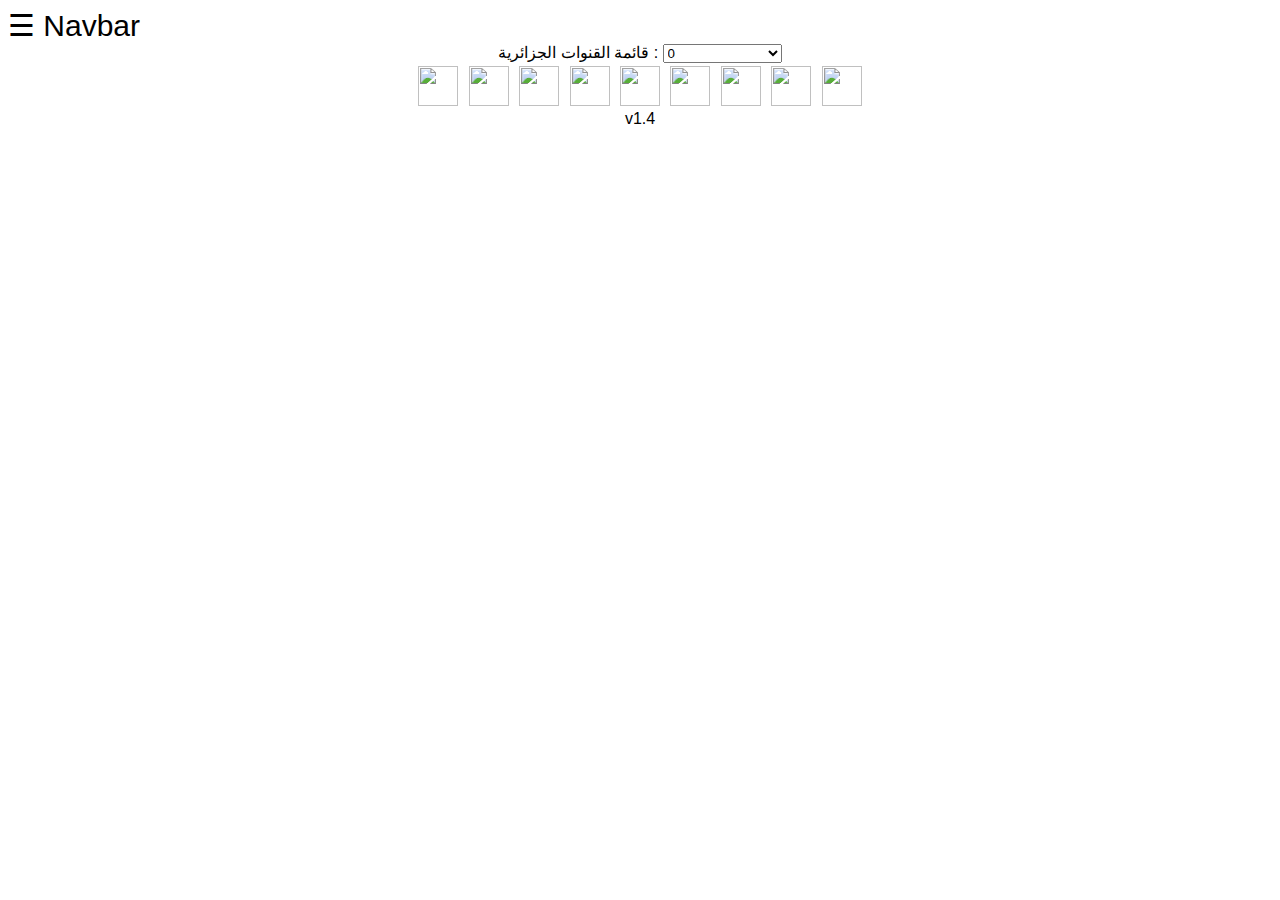
==== live/index.html @ 0da111e1 "Update index.html" ====
<head>
  <meta name="viewport" content="width=device-width, initial-scale=1">
  <title >
    القنوات الجزائرية مباشر
  </title>
<link href="https://vjs.zencdn.net/7.2.3/video-js.css" rel="stylesheet">




<!-- JS code -->
<!-- If you'd like to support IE8 (for Video.js versions prior to v7) -->
<script src="https://vjs.zencdn.net/ie8/ie8-version/videojs-ie8.min.js"></script>
<script src="https://cdnjs.cloudflare.com/ajax/libs/videojs-contrib-hls/5.14.1/videojs-contrib-hls.js"></script>
<script src="https://vjs.zencdn.net/7.2.3/video.js"></script>




<style>
body {
font-family: "Lato", sans-serif;
}

.sidenav {
  height: 100%;
  width: 0;
  position: fixed;
  z-index: 1;
  top: 0;
  left: 0;
  background-color: #111;
  overflow-x: hidden;
  transition: 0.5s;
  padding-top: 60px;
}

.sidenav a {
  padding: 8px 8px 8px 32px;
  text-decoration: none;
  font-size: 25px;
  color: #818181;
  display: block;
  transition: 0.3s;
}

.sidenav a:hover {
  color: #f1f1f1;
}

.sidenav .closebtn {
  position: absolute;
  top: 0;
  right: 25px;
  font-size: 36px;
  margin-left: 50px;
}

@media screen and (max-height: 450px) {
  .sidenav {padding-top: 15px;}
  .sidenav a {font-size: 18px;}
}
select option img{
height:10px;
width:10px;
}
iframe{
width:90%;
max-width:460px;
border:none;
}
#logo img{
width:50px;
height:50px;
margin-top:-50px;
}
#cnl img{
width:40px;
height:40px;
margin:3px;
}
</style>
</head>

<span style="font-size:30px;cursor:pointer" onclick="openNav()">&#9776; Navbar</span><center><div id='logo'></div>
<div>
  قائمة القنوات الجزائرية : 
<select onchange="lv(this.value, this.options[this.selectedIndex].text)">
  <option value='0' selected hidden="true">0</option>
  <option value='1' >Algerie 3</option>
  <option value='2' hidden=true>barber tv</option>
  <option value='3'>Beur tv</option>
  <option value='4'>Canal Algérie</option>
  <option value='5'>Dzair tv</option>
  <option value='6'>Echorouk TV</option>
  <option value="7">El Djazairia One</option>
  <option value="8">Ennahar TV</option>
  <option value="9">ENTV algerie 1</option>
  <option value="10">Samira TV</option>
  
  
</select>
</div>

<div>
  <div id="out">
  </div>
  <div id='cnl'>
<img src='http://hta.backoffice.easybroadcast.fr/channel/1_picture.png'>
<img src='http://hta.backoffice.easybroadcast.fr/channel/2_picture.png' hidden=true>
<img src='http://hta.backoffice.easybroadcast.fr/channel/3_picture.png'>
<img src='http://hta.backoffice.easybroadcast.fr/channel/4_picture.png'>
<img src='http://hta.backoffice.easybroadcast.fr/channel/5_picture.png'>
<img src='http://hta.backoffice.easybroadcast.fr/channel/6_picture.png'>
<img src='http://hta.backoffice.easybroadcast.fr/channel/7_picture.png'>
<img src='http://hta.backoffice.easybroadcast.fr/channel/8_picture.png'>
<img src='http://hta.backoffice.easybroadcast.fr/channel/9_picture.png'>
<img src='http://hta.backoffice.easybroadcast.fr/channel/10_picture.png'>
  </div>
  
</div>


</head>
<body>

<div id="mySidenav" class="sidenav">
  <a href="javascript:void(0)" class="closebtn" onclick="closeNav()">&times;</a>
  <a href="#about" onclick='abt()'>About</a>
  <a href='https://bit.ly/2ULlio7'>Facebook Page</a>
</div>


<script>
function abt(){
alert("Welcome all to this app for online Tv Broadcast .\n watch for free (No ads / No Acount / Easy).. \n by : Free2Watch 😎👍");
}
var nav=document.getElementById("mySidenav");
function openNav() {
nav.style.width = "250px";
}
function closeNav() {
nav.style.width = "0";
}
</script>


<script>
//https://token.kube.easybroadcast.fr/authtoken?url=http://apphta.easybroadcast.fr/apphta
/*
"http://www.elahmad.com/tv/algeria_live.php?id=el_djazairia",//2
  "https://playtv.fr/player/embed/canal-algerie/",//3
  "https://ennahar.dzsecurity.net/embed/player.php",//4
  ,//"http://www.elahmad.com/tv/algeria_live.php?id=algeria3",//1
*/
function httpGet()
  {
    var xmlHttp = null;

    xmlHttp = new XMLHttpRequest();
    xmlHttp.open( "GET", "https://token.kube.easybroadcast.fr/authtoken?url=http://apphta.easybroadcast.fr/apphta", false );
    xmlHttp.send( null );
    return xmlHttp.responseText;
  }
var lvc=["http://41.111.166.173:8081/live",//0
"/A3/",//1
"",//2
"/Beur_TV/",//3
"/CanalAlgerie/",//4
"/DzairTV_abr/",//5
"/Echorouk_TV/",//6
"/EL_DJAZAIRIA_TV/",//7
"/ennahartv_abr/",//8
"/ENTV/",//9
"/SAMIRA_TV/",//10
/*"//",//1
"//",//12
"//",//13
"//",//14*/
  ];
var lvj=["",//0
"1",//1
"2",//2
"3",//3
"4",//4
"5",//5
"6",//6
"7",//7
"8",//8
"9",//9
"10",//10
""];
  function lv(i, nn){
    
    a=lvc[0];
    b=lvc[i];
    c="playlist.m3u8";
    d=lvj[i];
vds=a+b+c;
    /*
    <img src='http://hta.backoffice.easybroadcast.fr/channel/"+d+"_picture.png'>
    */
document.getElementById('logo').innerHTML="<img id='logo'src='http://hta.backoffice.easybroadcast.fr/channel/"+d+"_picture.png'><div id='ttl'>"+nn+"</div>";
document.title=" القنوات الجزائرية " +nn;
document.getElementById('out').innerHTML="<video id='hls-ex'  class='video-js vjs-default-skin' allowfullscreen='allowfullscreen'mozallowfullscreen='mozallowfullscreen'msallowfullscreen='msallowfullscreen'oallowfullscreen='oallowfullscreen'webkitallowfullscreen='webkitallowfullscreen' controls><source type='application/x-mpegURL' src='"+a+b+c+httpGet()+"'></video>";         
//alert("your new video is \n "+i);


var player = videojs('hls-ex');
player.play();
  };


</script>
    v1.4
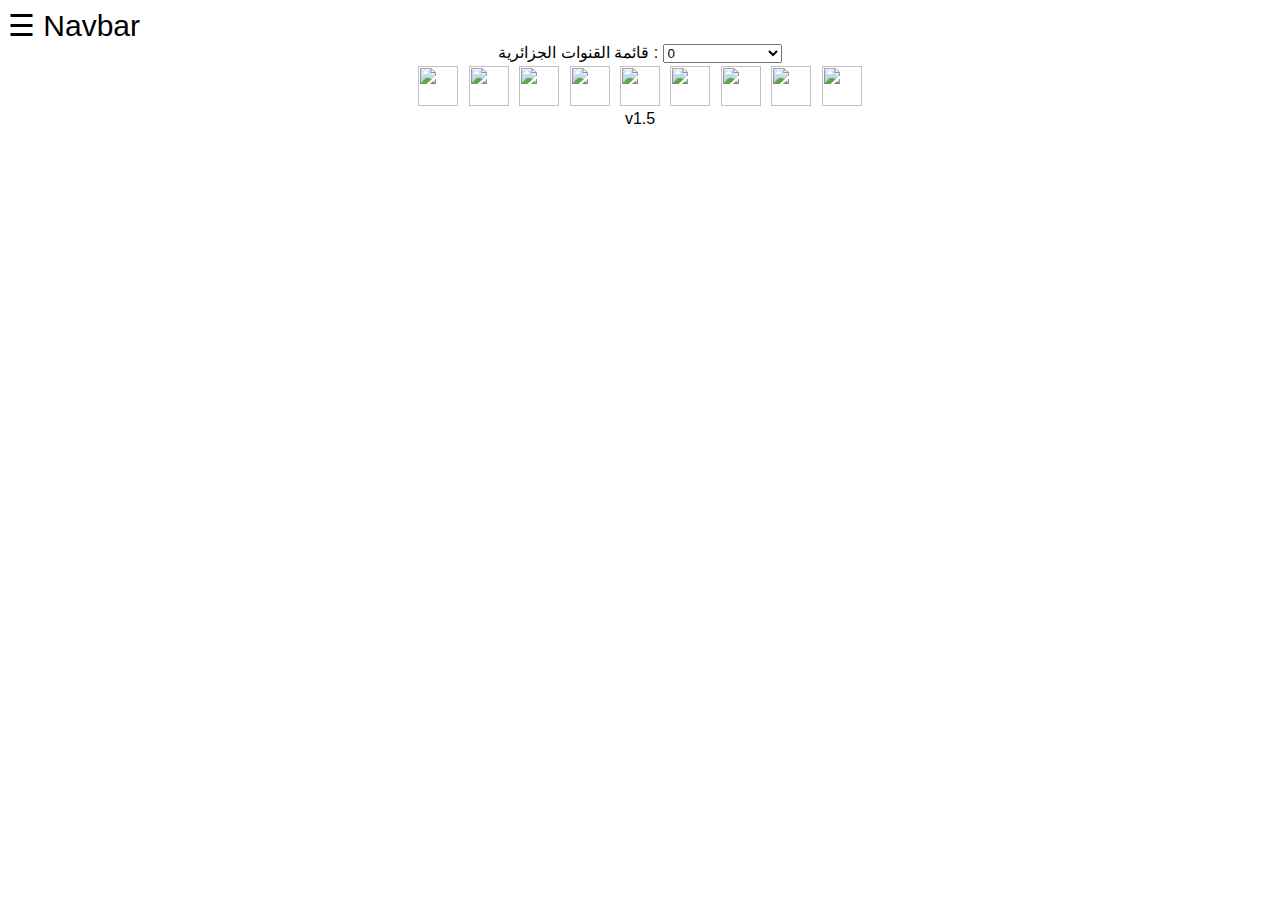
==== commit 3108b6c8: "Update index.html" ====
--- a/live/index.html
+++ b/live/index.html
@@ -3,17 +3,7 @@
   <title >
     القنوات الجزائرية مباشر
   </title>
-<link href="https://vjs.zencdn.net/7.2.3/video-js.css" rel="stylesheet">
-
-
-
-
-<!-- JS code -->
-<!-- If you'd like to support IE8 (for Video.js versions prior to v7) -->
-<script src="https://vjs.zencdn.net/ie8/ie8-version/videojs-ie8.min.js"></script>
-<script src="https://cdnjs.cloudflare.com/ajax/libs/videojs-contrib-hls/5.14.1/videojs-contrib-hls.js"></script>
-<script src="https://vjs.zencdn.net/7.2.3/video.js"></script>
-
+<script src="https://cdn.jsdelivr.net/npm/hls.js@latest"></script>
 
 
 
@@ -202,15 +192,21 @@
     */
 document.getElementById('logo').innerHTML="<img id='logo'src='http://hta.backoffice.easybroadcast.fr/channel/"+d+"_picture.png'><div id='ttl'>"+nn+"</div>";
 document.title=" القنوات الجزائرية " +nn;
-document.getElementById('out').innerHTML="<video id='hls-ex'  class='video-js vjs-default-skin' allowfullscreen='allowfullscreen'mozallowfullscreen='mozallowfullscreen'msallowfullscreen='msallowfullscreen'oallowfullscreen='oallowfullscreen'webkitallowfullscreen='webkitallowfullscreen' controls><source type='application/x-mpegURL' src='"+a+b+c+httpGet()+"'></video>";         
+document.getElementById('out').innerHTML="<video id='video' allowfullscreen='allowfullscreen'mozallowfullscreen='mozallowfullscreen'msallowfullscreen='msallowfullscreen'oallowfullscreen='oallowfullscreen'webkitallowfullscreen='webkitallowfullscreen' controls><source type='application/x-mpegURL' src='"+a+b+c+httpGet()+"'></video>";         
 //alert("your new video is \n "+i);
 
-
-var player = videojs('hls-ex');
-player.play();
+  if(Hls.isSupported()) {
+    var video = document.getElementById('video');
+    var hls = new Hls();
+    hls.loadSource(a+b+c);
+    hls.attachMedia(video);
+    hls.on(Hls.Events.MANIFEST_PARSED,function() {
+      video.play();
+  });
+ }
   };
 
 
 </script>
-    v1.4
-
+    v1.5
+
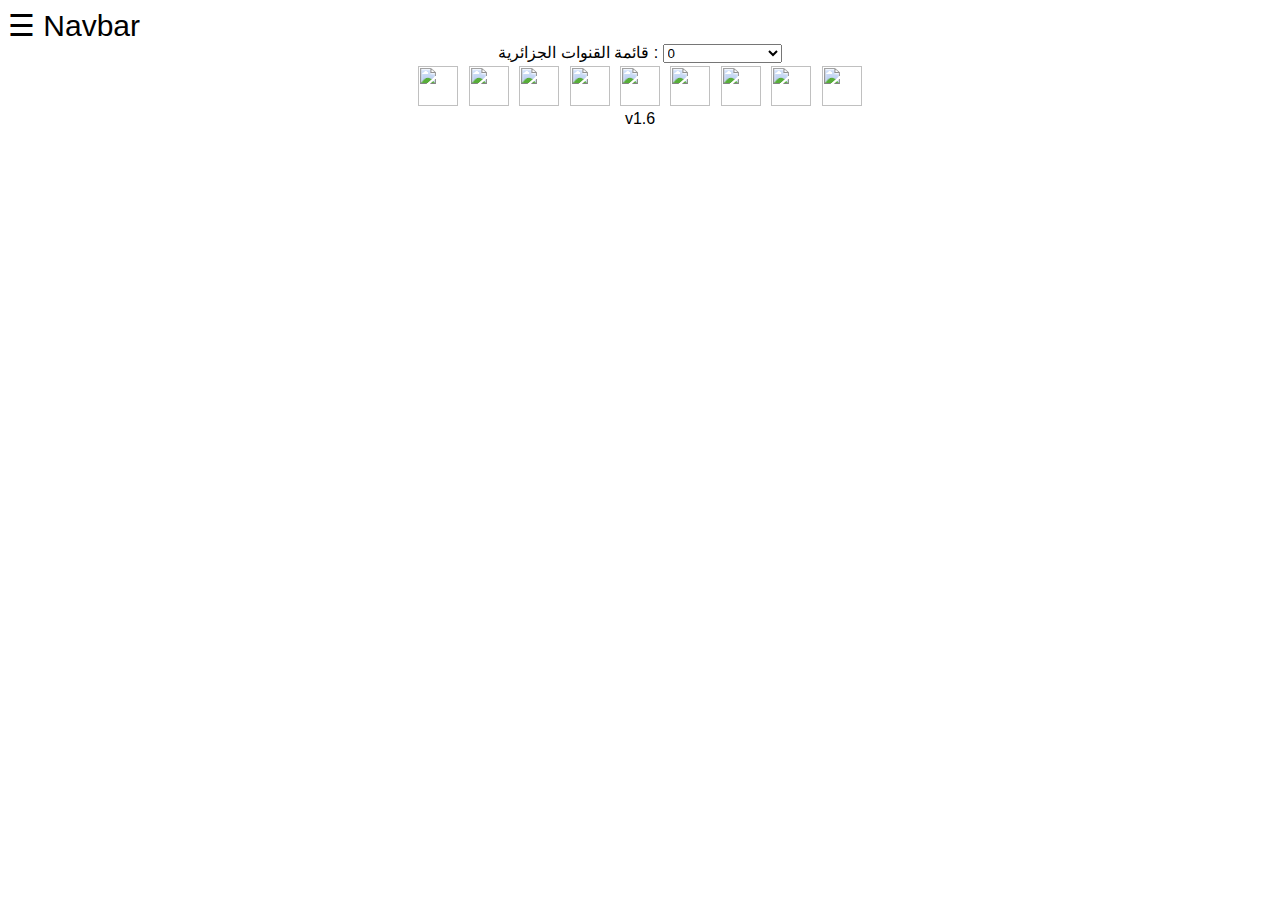
==== commit e9bb2ea7: "Update index.html" ====
--- a/live/index.html
+++ b/live/index.html
@@ -186,19 +186,19 @@
     b=lvc[i];
     c="playlist.m3u8";
     d=lvj[i];
-vds=a+b+c;
+vds=a+b+c+httpGet();
     /*
     <img src='http://hta.backoffice.easybroadcast.fr/channel/"+d+"_picture.png'>
     */
 document.getElementById('logo').innerHTML="<img id='logo'src='http://hta.backoffice.easybroadcast.fr/channel/"+d+"_picture.png'><div id='ttl'>"+nn+"</div>";
 document.title=" القنوات الجزائرية " +nn;
-document.getElementById('out').innerHTML="<video id='video' allowfullscreen='allowfullscreen'mozallowfullscreen='mozallowfullscreen'msallowfullscreen='msallowfullscreen'oallowfullscreen='oallowfullscreen'webkitallowfullscreen='webkitallowfullscreen' controls><source type='application/x-mpegURL' src='"+a+b+c+httpGet()+"'></video>";         
+document.getElementById('out').innerHTML="<video id='video' allowfullscreen='allowfullscreen' mozallowfullscreen='mozallowfullscreen' msallowfullscreen='msallowfullscreen' oallowfullscreen='oallowfullscreen' webkitallowfullscreen='webkitallowfullscreen' controls><source type='application/x-mpegURL' src='"+vds+"'></video>";         
 //alert("your new video is \n "+i);
 
   if(Hls.isSupported()) {
     var video = document.getElementById('video');
     var hls = new Hls();
-    hls.loadSource(a+b+c);
+    hls.loadSource(vds);
     hls.attachMedia(video);
     hls.on(Hls.Events.MANIFEST_PARSED,function() {
       video.play();
@@ -208,5 +208,5 @@
 
 
 </script>
-    v1.5
-
+    v1.6
+
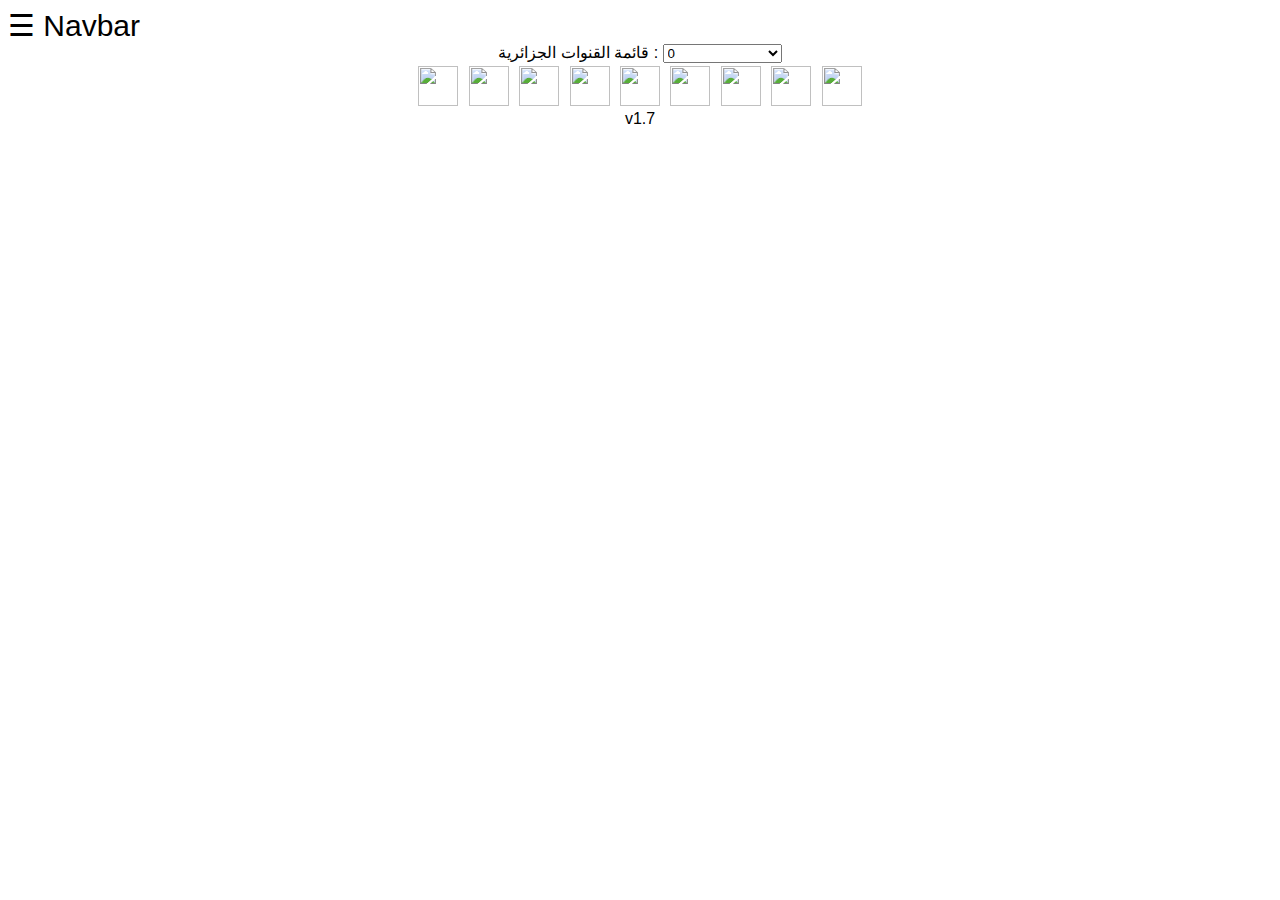
==== commit d8369b5c: "Update index.html" ====
--- a/live/index.html
+++ b/live/index.html
@@ -152,7 +152,7 @@
     xmlHttp.send( null );
     return xmlHttp.responseText;
   }
-var lvc=["http://41.111.166.173:8081/live",//0
+var lvc=["http://jawaltv.com/flsh/play1.php?id=http://41.111.166.173:8081/live",//0
 "/A3/",//1
 "",//2
 "/Beur_TV/",//3
@@ -208,5 +208,5 @@
 
 
 </script>
-    v1.6
-
+    v1.7
+
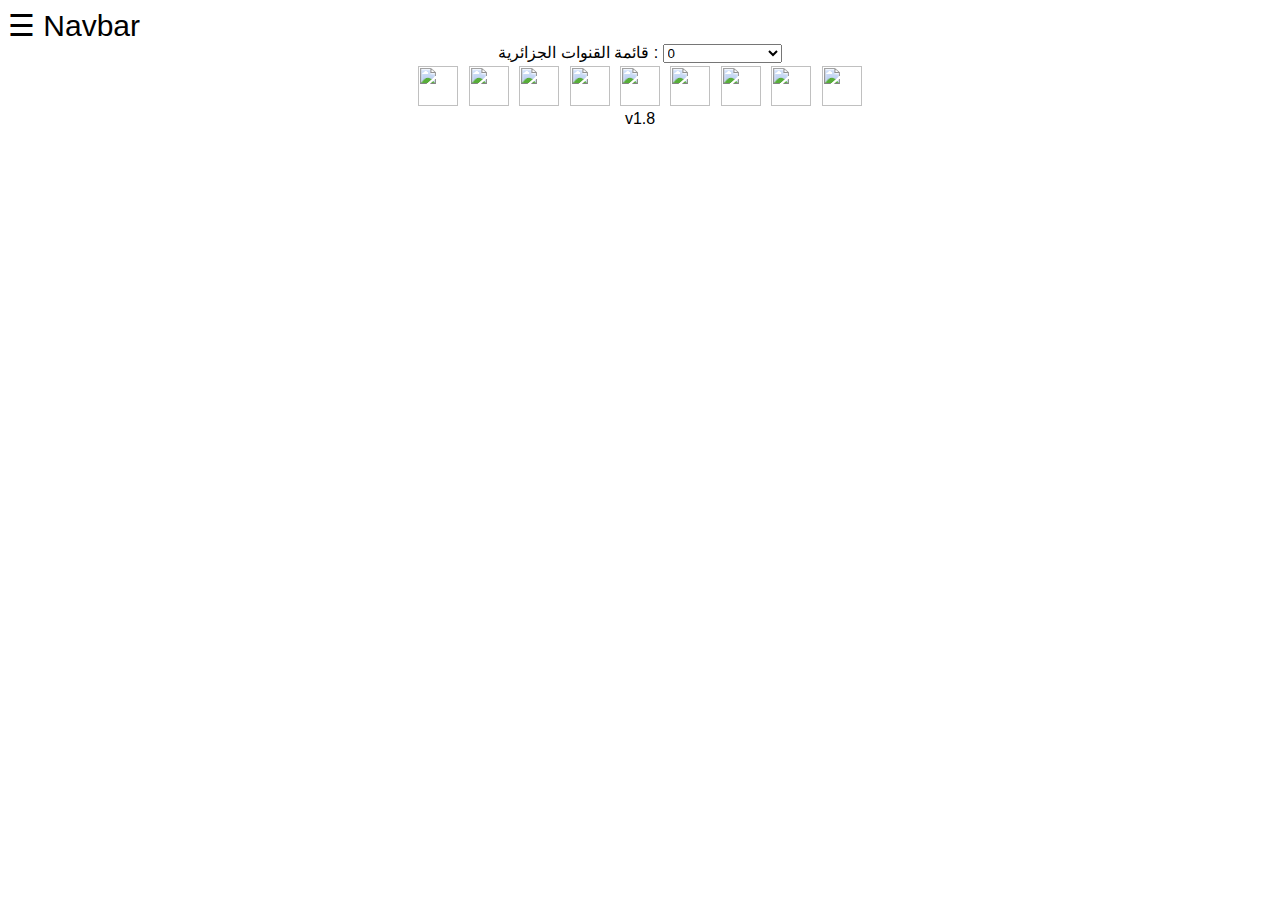
==== commit afbcbe13: "Update index.html" ====
--- a/live/index.html
+++ b/live/index.html
@@ -192,9 +192,9 @@
     */
 document.getElementById('logo').innerHTML="<img id='logo'src='http://hta.backoffice.easybroadcast.fr/channel/"+d+"_picture.png'><div id='ttl'>"+nn+"</div>";
 document.title=" القنوات الجزائرية " +nn;
-document.getElementById('out').innerHTML="<video id='video' allowfullscreen='allowfullscreen' mozallowfullscreen='mozallowfullscreen' msallowfullscreen='msallowfullscreen' oallowfullscreen='oallowfullscreen' webkitallowfullscreen='webkitallowfullscreen' controls><source type='application/x-mpegURL' src='"+vds+"'></video>";         
+document.getElementById('out').innerHTML="<iframe id='video' allowfullscreen='allowfullscreen' mozallowfullscreen='mozallowfullscreen' msallowfullscreen='msallowfullscreen' oallowfullscreen='oallowfullscreen' webkitallowfullscreen='webkitallowfullscreen' ><video controls> <source type='application/x-mpegURL' src='"+vds+"'></video></iframe>";         
 //alert("your new video is \n "+i);
-
+/*
   if(Hls.isSupported()) {
     var video = document.getElementById('video');
     var hls = new Hls();
@@ -204,9 +204,10 @@
       video.play();
   });
  }
+*/
   };
 
 
 </script>
-    v1.7
-
+    v1.8
+
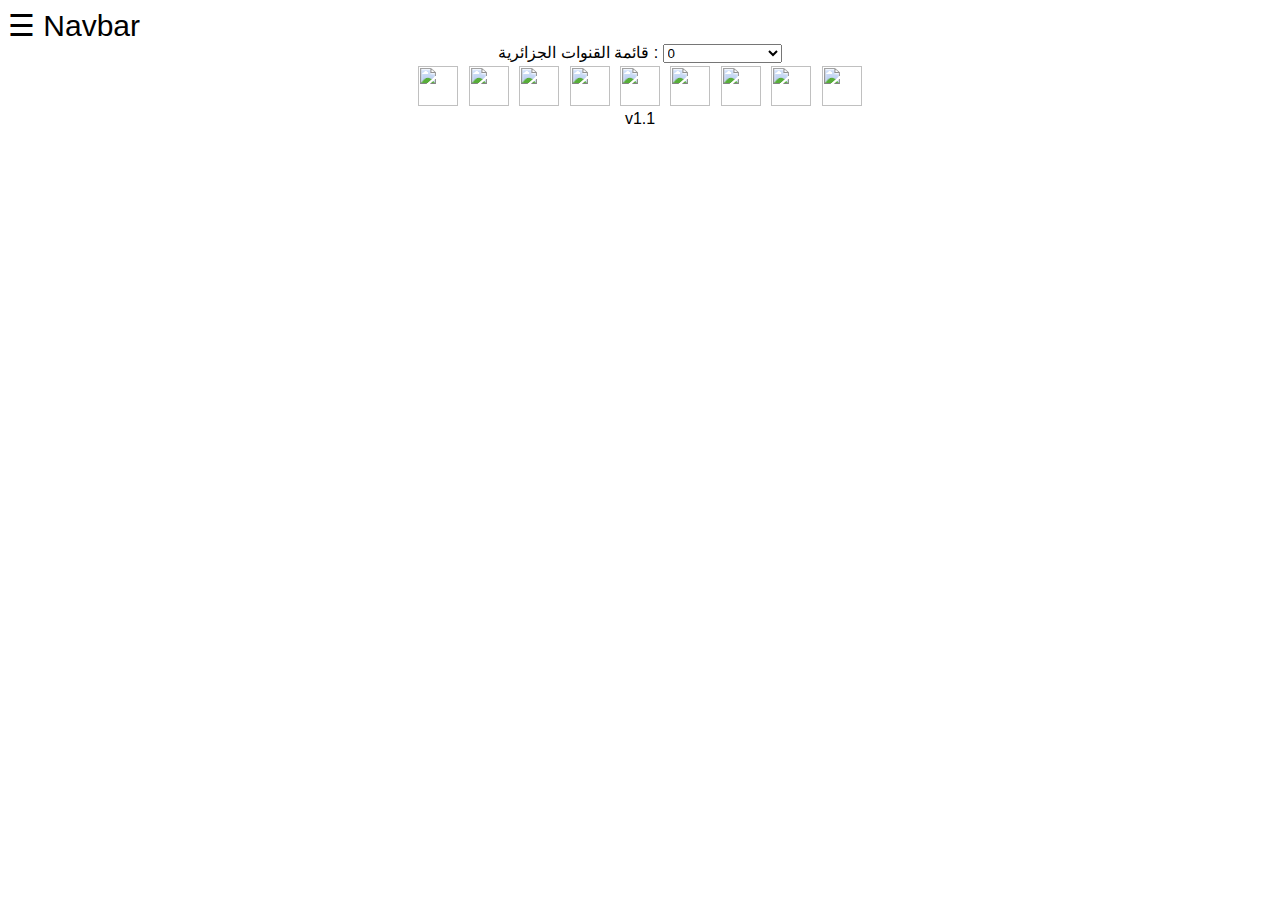
==== commit e0b3ffbc: "Update index.html" ====
--- a/live/index.html
+++ b/live/index.html
@@ -192,7 +192,7 @@
     */
 document.getElementById('logo').innerHTML="<img id='logo'src='http://hta.backoffice.easybroadcast.fr/channel/"+d+"_picture.png'><div id='ttl'>"+nn+"</div>";
 document.title=" القنوات الجزائرية " +nn;
-document.getElementById('out').innerHTML="<iframe id='video' allowfullscreen='allowfullscreen' mozallowfullscreen='mozallowfullscreen' msallowfullscreen='msallowfullscreen' oallowfullscreen='oallowfullscreen' webkitallowfullscreen='webkitallowfullscreen' ><video controls> <source type='application/x-mpegURL' src='"+vds+"'></video></iframe>";         
+document.getElementById('out').innerHTML="<iframe id='video' allowfullscreen='allowfullscreen' mozallowfullscreen='mozallowfullscreen' msallowfullscreen='msallowfullscreen' oallowfullscreen='oallowfullscreen' webkitallowfullscreen='webkitallowfullscreen' src='"+vds+"'></iframe>";         
 //alert("your new video is \n "+i);
 /*
   if(Hls.isSupported()) {
@@ -209,5 +209,5 @@
 
 
 </script>
-    v1.8
-
+    v1.1
+
